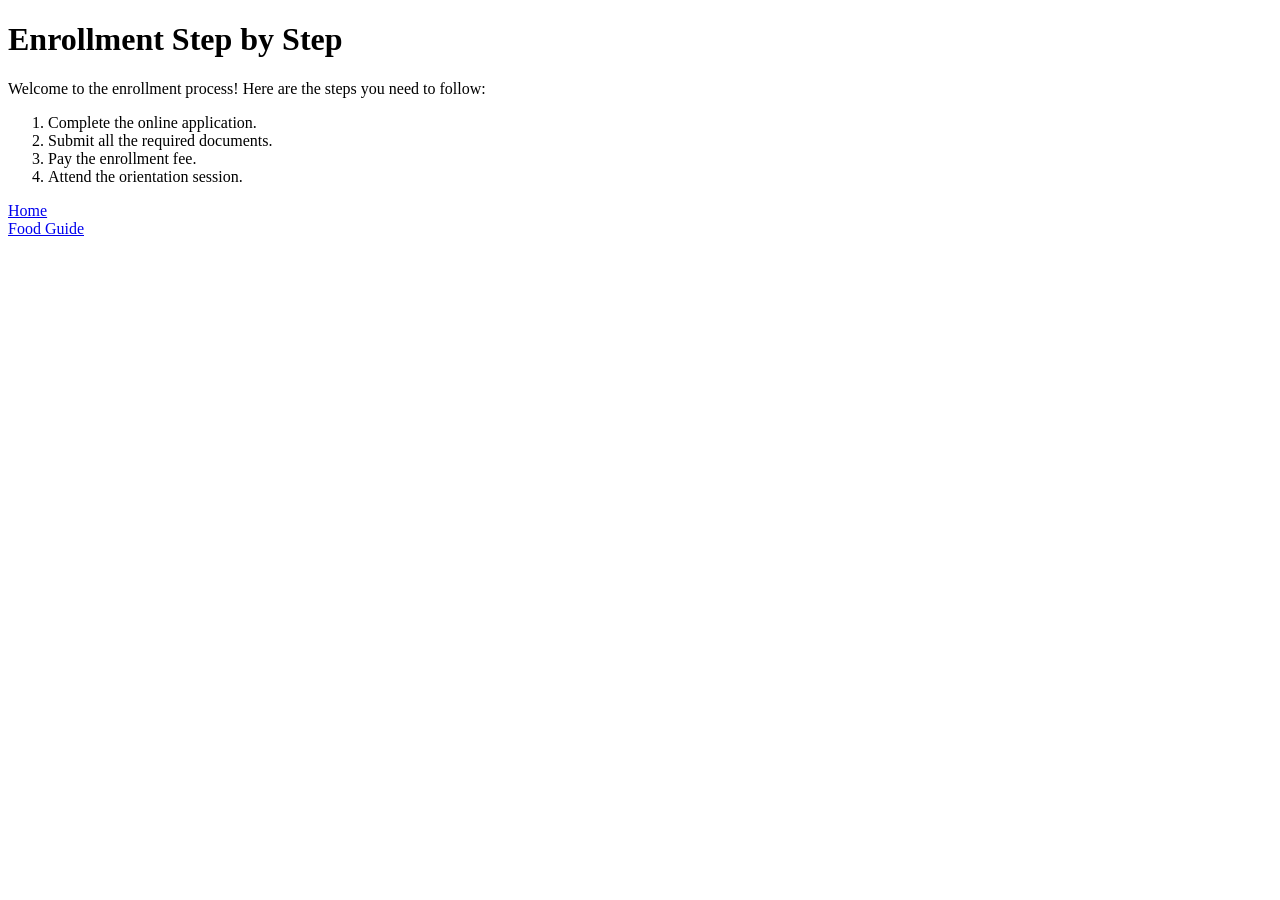
==== guides/enrollment.html @ d7fbf158 "Initial commit" ====
<!doctype html>
<html lang="en">
  <head>
    <meta charset="UTF-8" />
    <meta name="viewport" content="width=device-width, initial-scale=1.0" />
    <title>Document</title>
  </head>
  <body>
    <h1>Enrollment Step by Step</h1>
    <p>
      Welcome to the enrollment process! Here are the steps you need to follow:
    </p>
    <ol>
      <li>Complete the online application.</li>
      <li>Submit all the required documents.</li>
      <li>Pay the enrollment fee.</li>
      <li>Attend the orientation session.</li>
    </ol>
    <!-- back home: up one folder -->
     <a href="../index.html">Home</a>
     <br>
    <!-- back to enrollemnt: same folder -->
     <a href="food.html">Food Guide</a>
  </body>
</html>
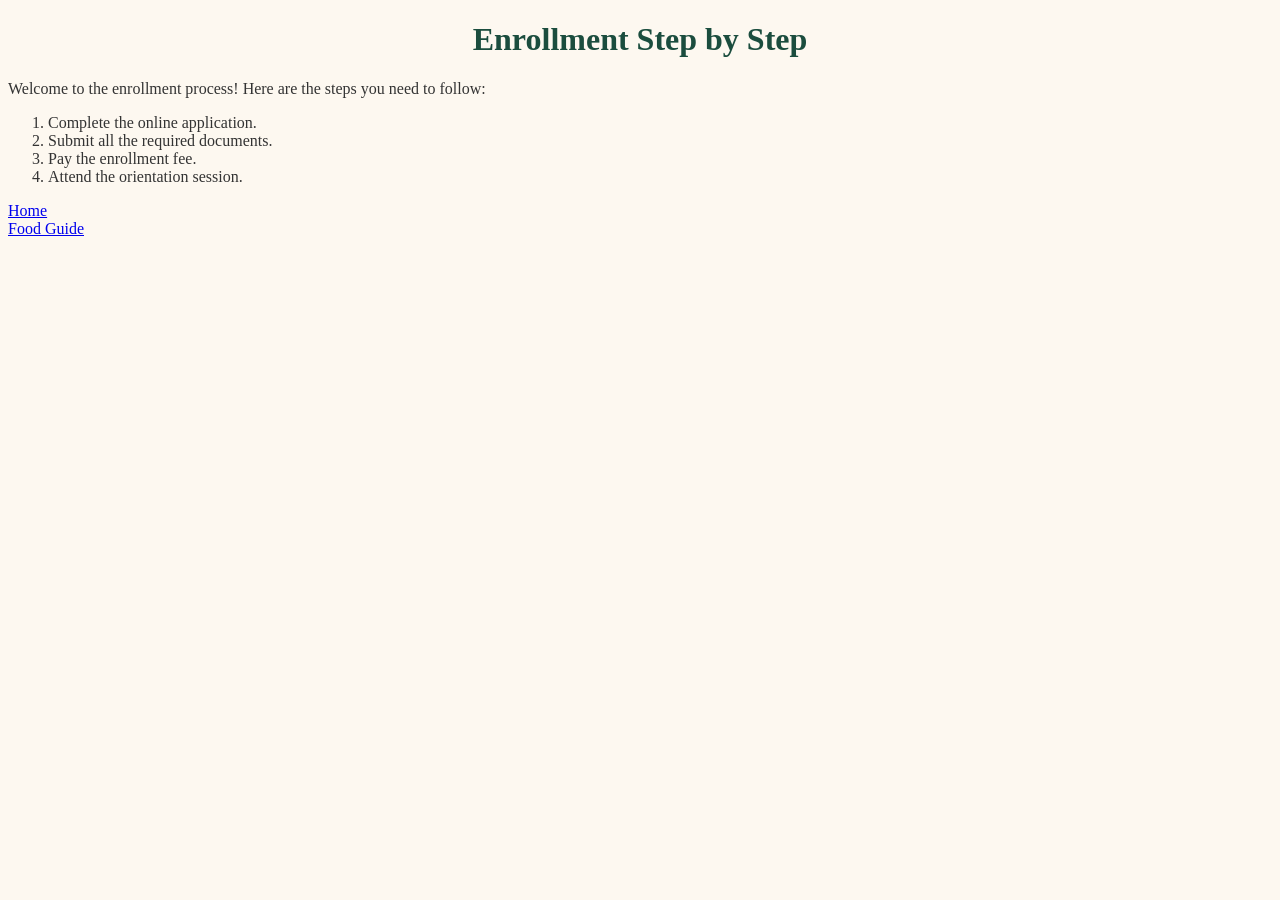
==== commit 29362ef0: "styles added/corrected" ====
--- a/guides/enrollment.html
+++ b/guides/enrollment.html
@@ -3,6 +3,7 @@
   <head>
     <meta charset="UTF-8" />
     <meta name="viewport" content="width=device-width, initial-scale=1.0" />
+    <link rel="stylesheet" href="../styles.css">
     <title>Document</title>
   </head>
   <body>
--- a/styles.css
+++ b/styles.css
@@ -0,0 +1,28 @@
+body {
+    font-family: 'Times New Roman', Times, serif;
+    color: #333333;
+    background-color: #fdf8f0;
+}
+
+h1, h2{
+    color: #1b4d3e;
+}
+h1{
+    text-align: center;
+}
+
+
+.intro {
+    font-size: 20px;
+}
+
+.tip{
+    background-color: #fff4cc;
+    padding: 16px;
+    border: 2px solid #e0a800;
+    margin: 24px 0;
+}
+
+img {
+    border: 4px solid #1b4d3e;
+}
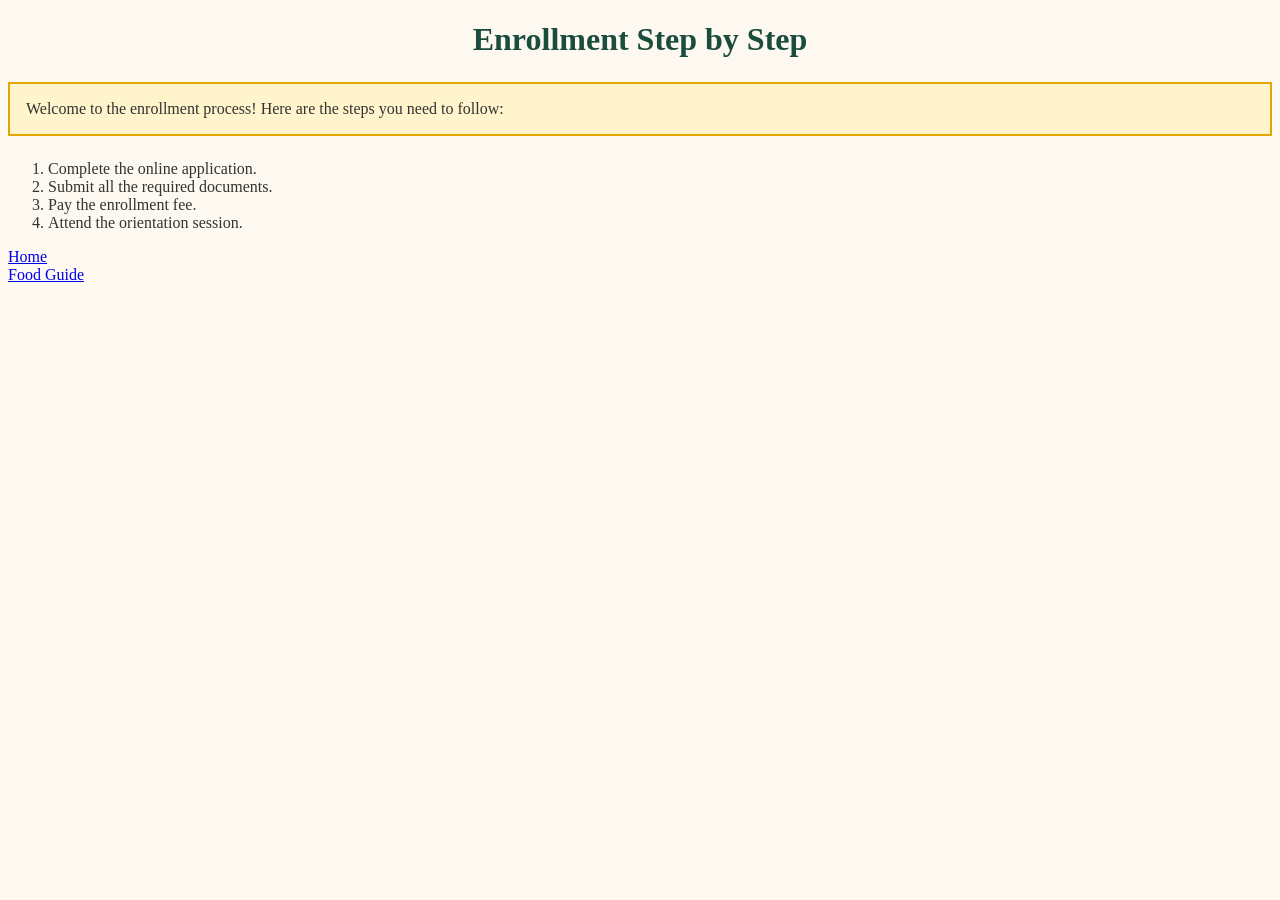
==== commit 870d998f: "added class" ====
--- a/guides/enrollment.html
+++ b/guides/enrollment.html
@@ -8,7 +8,7 @@
   </head>
   <body>
     <h1>Enrollment Step by Step</h1>
-    <p>
+    <p class = "tip">
       Welcome to the enrollment process! Here are the steps you need to follow:
     </p>
     <ol>
